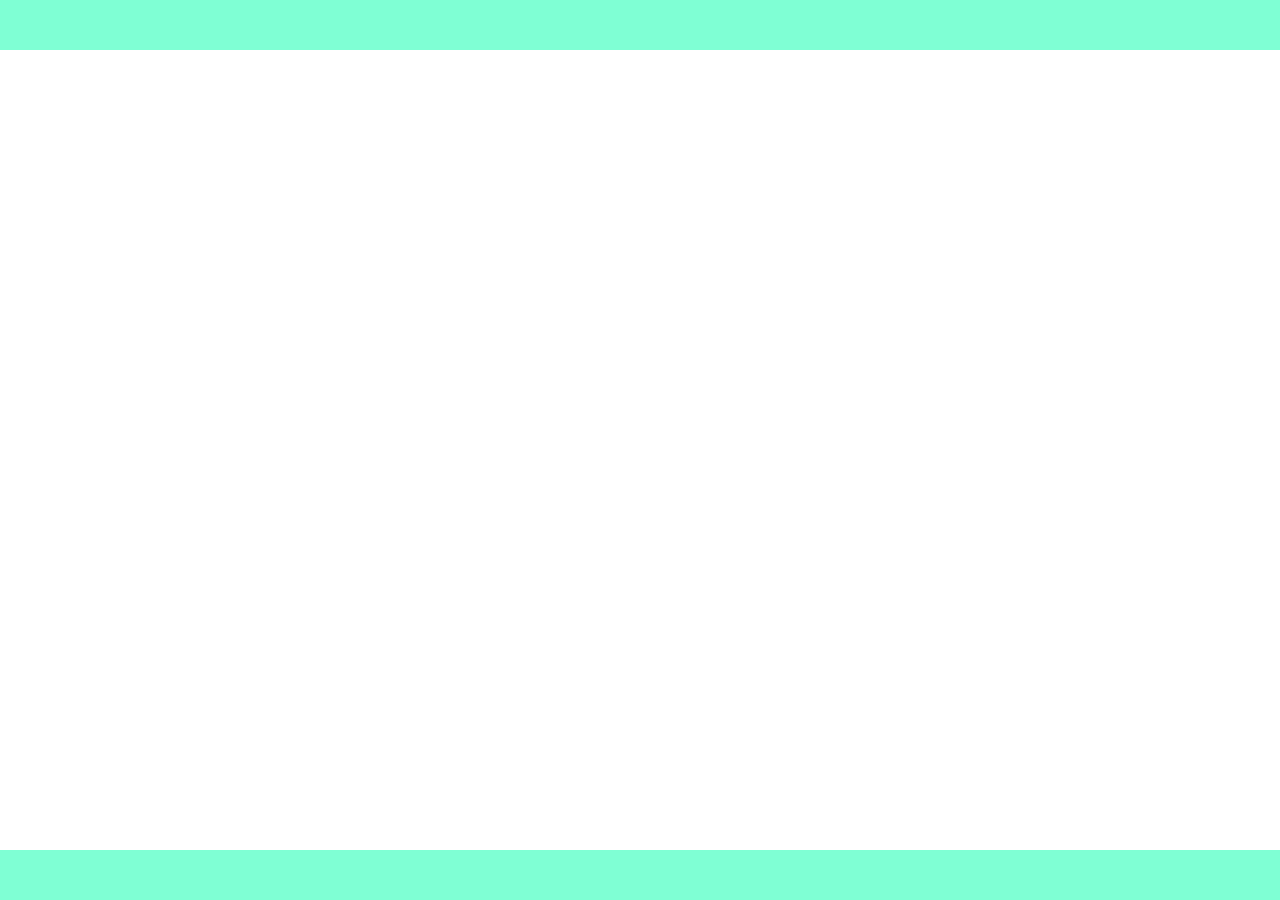
==== animationBlock.html @ 8c4215d2 "first commit" ====
<!DOCTYPE html>
<html lang="ru">
<head>
    <meta charset="UTF-8">
    <meta name="viewport" content="width=device-width, initial-scale=1.0">
    <title>Document</title>
    <link rel="stylesheet" href="css/style.css">
</head>
<body>
    <header>
        <div class="container conHeader">

        </div>
    </header>
    <main>
        <div class="container">

        </div>
    </main>
    <footer>
        <div class="container conFooter">
            
        </div>
    </footer>
</body>
</html>
---- css/style.css ----
*{
    margin: 0;
    padding: 0;
    box-sizing: border-box;
}
html,
body{
    height: 100%;
    min-height: 100%;
}
html{
    font-family: 'Century Gothic';
    scroll-behavior: smooth;
}
body{
    display: flex;
    flex-direction: column;
}
main{
    flex-grow: 1;
}
.container{
    max-width: 1205px;
    margin: 0 auto;
    position: relative;
}
.conHeader,.conFooter{
    display: flex;
    flex-direction: row;
    justify-content: left;
    align-items: center;
    width: 100%;
    height: 100%;
}
header,footer{
    background-color: aquamarine;
    min-height: 50px;
}

/* -------------------Задание 1--------------------- */
.block{
    min-height: 600px;
}
.bl1{
    background-color: burlywood;
}
.bl2{
    background-color: crimson;
}
.bl3{
    background-color: aqua;
}

/* -------------------Задание 2--------------------- */
@keyframes progressbar{
    from{
        transform: scaleX(0);
    }
    to{
        transform: scaleX(1);
    }
}

.progressbar{
    position: fixed;
    top: 0;
    left: 0;
    height: 5px;
    width: 100%;
    background-color: red;
    transform-origin: left center;
    transform: scaleX(0);
    animation: progressbar 1s linear;
    animation-timeline: scroll(root block);
    transition: transform 0.2s ease;
}

/* -------------------Задание 3--------------------- */
@keyframes grow{
    from{
        transform: scale(1);
    }
    to{
        transform: scale(1.2);
    }
}

.carousel{
    /* display: flex; */
    overflow-x: scroll;
    white-space: nowrap;
    /* align-items: center;
    height: 300px; */
}
.imgCarousel{
    width: 200px;
    height: 200px;
    border: 5px blue solid;
    border-radius: 10px;
    margin: 20px;

    animation: grow ease-in-out;
    animation-timeline: view(inline 50% 30%);
}
.horMain{
    display: flex;
    justify-content: center;
    align-items: center;
}
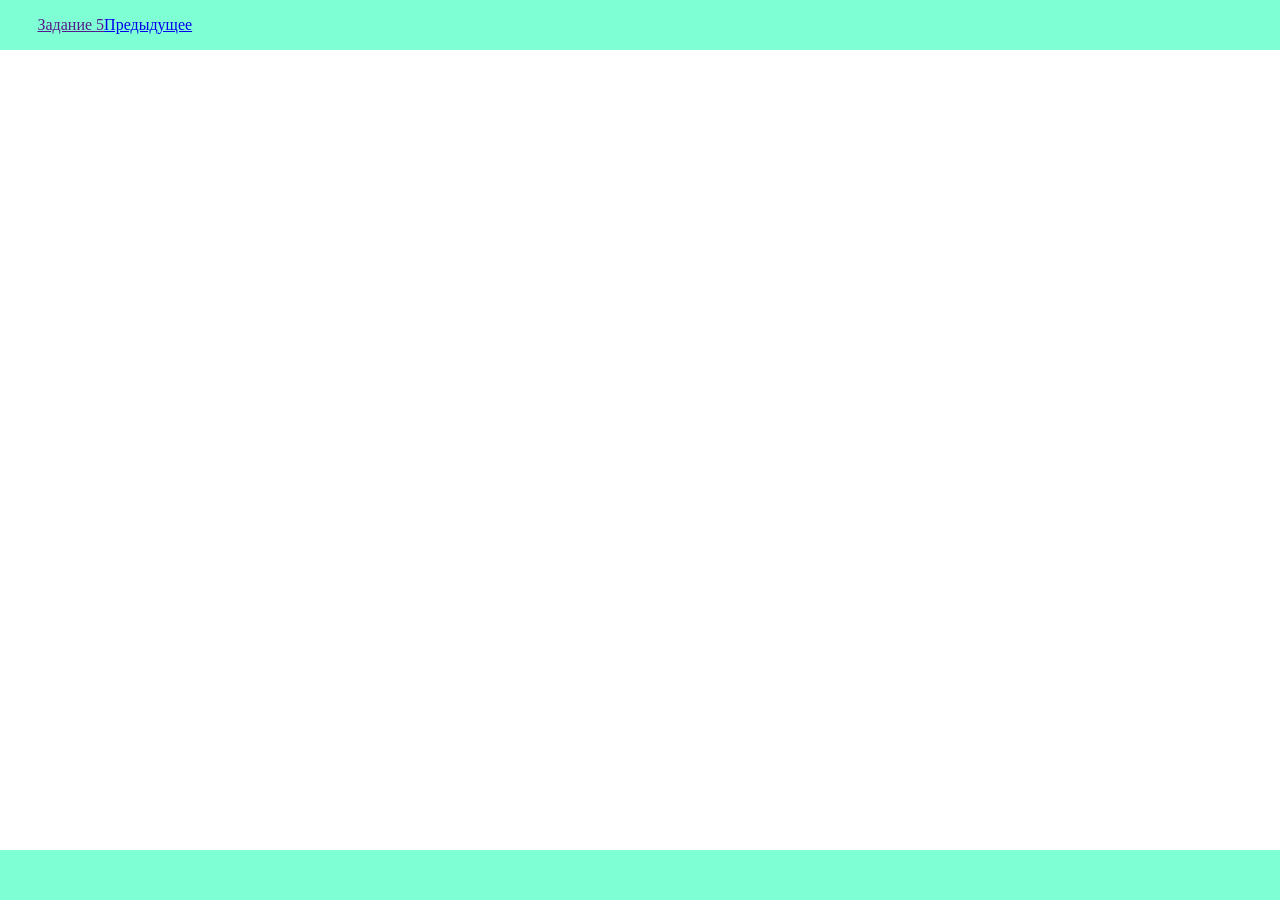
==== commit 1cb64283: "second commit" ====
--- a/animationBlock.html
+++ b/animationBlock.html
@@ -9,7 +9,8 @@
 <body>
     <header>
         <div class="container conHeader">
-
+            <a href="">Задание 5</a>
+            <a href="horizontalScr.html">Предыдущее</a>
         </div>
     </header>
     <main>
@@ -19,7 +20,7 @@
     </main>
     <footer>
         <div class="container conFooter">
-            
+
         </div>
     </footer>
 </body>
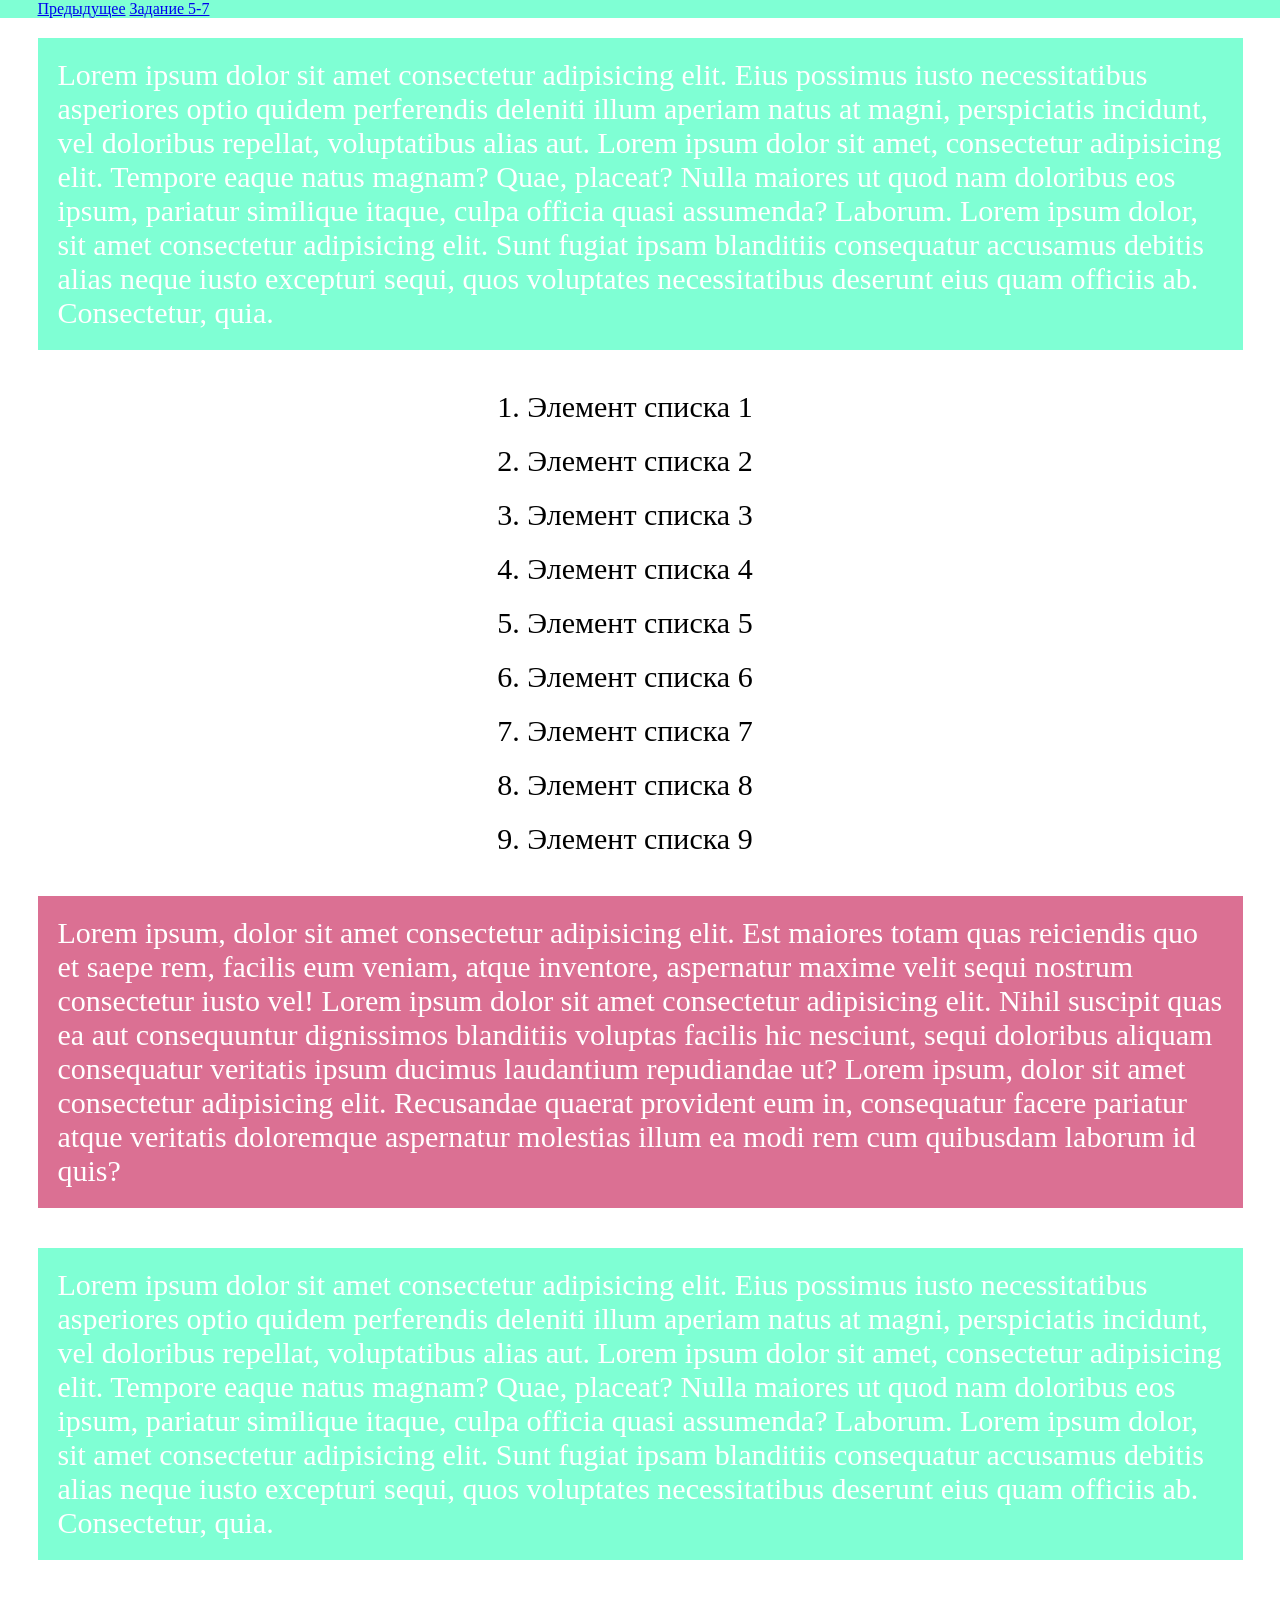
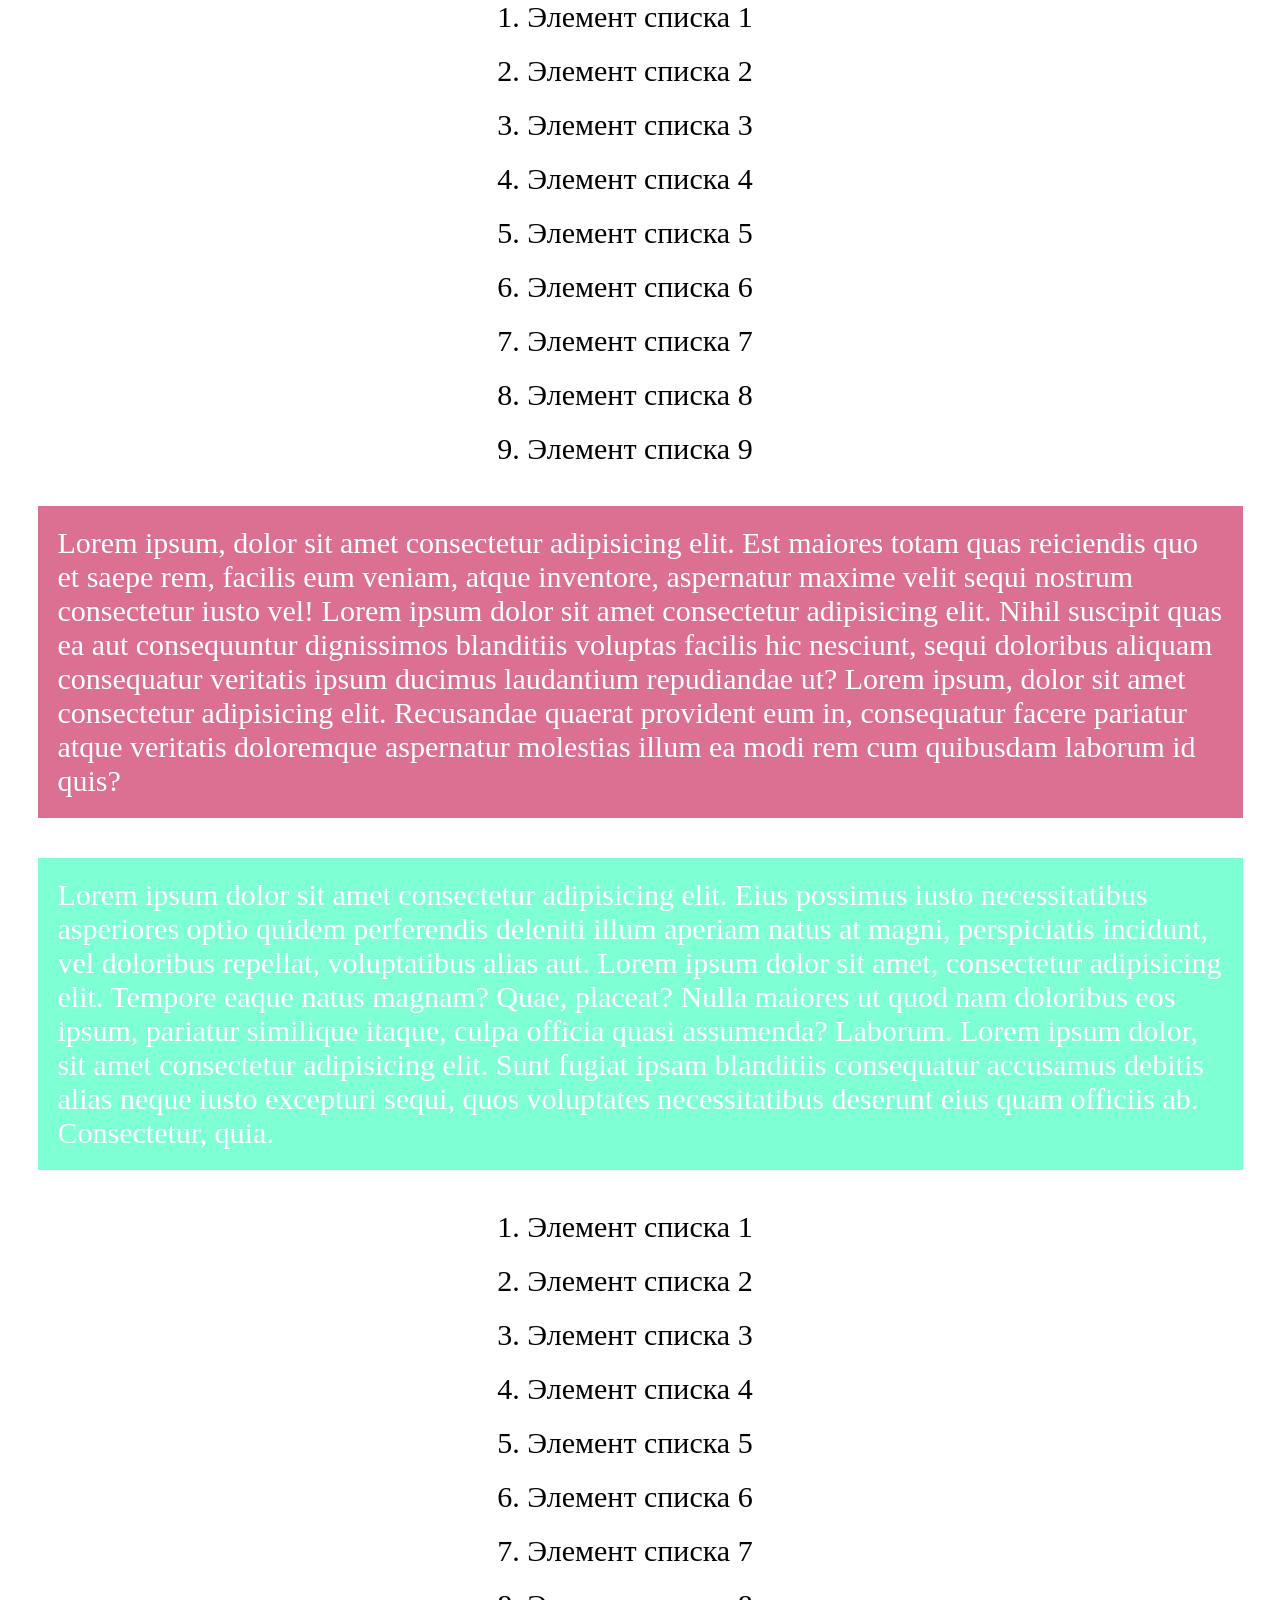
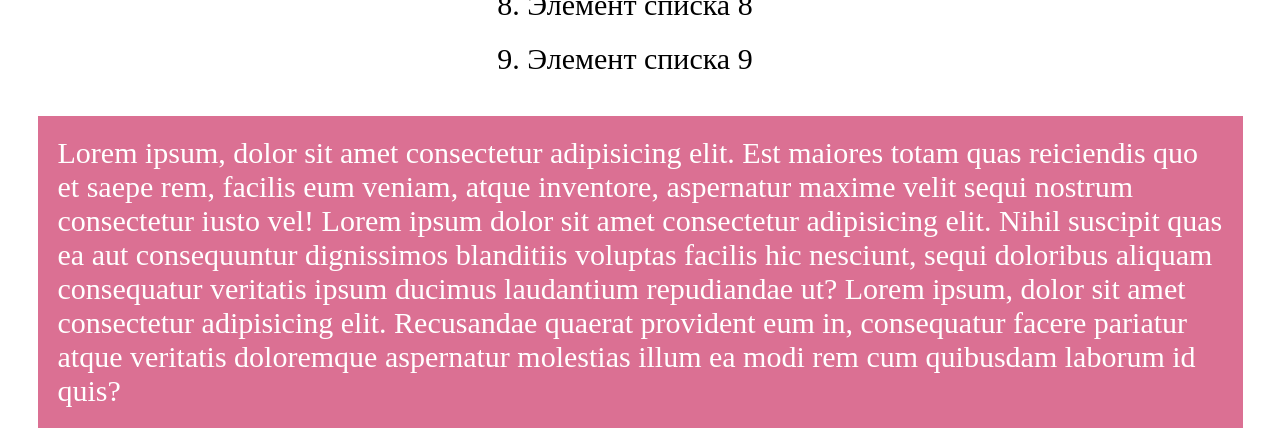
==== commit cdd5977b: "updatelol" ====
--- a/animationBlock.html
+++ b/animationBlock.html
@@ -7,15 +7,79 @@
     <link rel="stylesheet" href="css/style.css">
 </head>
 <body>
-    <header>
-        <div class="container conHeader">
-            <a href="">Задание 5</a>
+    <header class="header">
+        <div class="container">
             <a href="horizontalScr.html">Предыдущее</a>
+            <a href="fixedHeader.html">Задание 5-7</a>
         </div>
     </header>
     <main>
         <div class="container">
-
+            <div class="main-content">
+                <p class="box-1">
+                    Lorem ipsum dolor sit amet consectetur adipisicing elit. Eius possimus iusto necessitatibus asperiores optio quidem perferendis deleniti illum aperiam natus at magni, perspiciatis incidunt, vel doloribus repellat, voluptatibus alias aut.
+                    Lorem ipsum dolor sit amet, consectetur adipisicing elit. Tempore eaque natus magnam? Quae, placeat? Nulla maiores ut quod nam doloribus eos ipsum, pariatur similique itaque, culpa officia quasi assumenda? Laborum.
+                    Lorem ipsum dolor, sit amet consectetur adipisicing elit. Sunt fugiat ipsam blanditiis consequatur accusamus debitis alias neque iusto excepturi sequi, quos voluptates necessitatibus deserunt eius quam officiis ab. Consectetur, quia.
+                </p>
+                <ol class="list">
+                    <li class="list-item">Элемент списка 1</li>
+                    <li class="list-item">Элемент списка 2</li>
+                    <li class="list-item">Элемент списка 3</li>
+                    <li class="list-item">Элемент списка 4</li>
+                    <li class="list-item">Элемент списка 5</li>
+                    <li class="list-item">Элемент списка 6</li>
+                    <li class="list-item">Элемент списка 7</li>
+                    <li class="list-item">Элемент списка 8</li>
+                    <li class="list-item">Элемент списка 9</li>
+                </ol>
+                <p class="box-2">
+                    Lorem ipsum, dolor sit amet consectetur adipisicing elit. Est maiores totam quas reiciendis quo et saepe rem, facilis eum veniam, atque inventore, aspernatur maxime velit sequi nostrum consectetur iusto vel!
+                    Lorem ipsum dolor sit amet consectetur adipisicing elit. Nihil suscipit quas ea aut consequuntur dignissimos blanditiis voluptas facilis hic nesciunt, sequi doloribus aliquam consequatur veritatis ipsum ducimus laudantium repudiandae ut?
+                    Lorem ipsum, dolor sit amet consectetur adipisicing elit. Recusandae quaerat provident eum in, consequatur facere pariatur atque veritatis doloremque aspernatur molestias illum ea modi rem cum quibusdam laborum id quis?
+                </p>
+                <p class="box-1">
+                    Lorem ipsum dolor sit amet consectetur adipisicing elit. Eius possimus iusto necessitatibus asperiores optio quidem perferendis deleniti illum aperiam natus at magni, perspiciatis incidunt, vel doloribus repellat, voluptatibus alias aut.
+                    Lorem ipsum dolor sit amet, consectetur adipisicing elit. Tempore eaque natus magnam? Quae, placeat? Nulla maiores ut quod nam doloribus eos ipsum, pariatur similique itaque, culpa officia quasi assumenda? Laborum.
+                    Lorem ipsum dolor, sit amet consectetur adipisicing elit. Sunt fugiat ipsam blanditiis consequatur accusamus debitis alias neque iusto excepturi sequi, quos voluptates necessitatibus deserunt eius quam officiis ab. Consectetur, quia.
+                </p>
+                <ol class="list">
+                    <li class="list-item">Элемент списка 1</li>
+                    <li class="list-item">Элемент списка 2</li>
+                    <li class="list-item">Элемент списка 3</li>
+                    <li class="list-item">Элемент списка 4</li>
+                    <li class="list-item">Элемент списка 5</li>
+                    <li class="list-item">Элемент списка 6</li>
+                    <li class="list-item">Элемент списка 7</li>
+                    <li class="list-item">Элемент списка 8</li>
+                    <li class="list-item">Элемент списка 9</li>
+                </ol>
+                <p class="box-2">
+                    Lorem ipsum, dolor sit amet consectetur adipisicing elit. Est maiores totam quas reiciendis quo et saepe rem, facilis eum veniam, atque inventore, aspernatur maxime velit sequi nostrum consectetur iusto vel!
+                    Lorem ipsum dolor sit amet consectetur adipisicing elit. Nihil suscipit quas ea aut consequuntur dignissimos blanditiis voluptas facilis hic nesciunt, sequi doloribus aliquam consequatur veritatis ipsum ducimus laudantium repudiandae ut?
+                    Lorem ipsum, dolor sit amet consectetur adipisicing elit. Recusandae quaerat provident eum in, consequatur facere pariatur atque veritatis doloremque aspernatur molestias illum ea modi rem cum quibusdam laborum id quis?
+                </p>
+                <p class="box-1">
+                    Lorem ipsum dolor sit amet consectetur adipisicing elit. Eius possimus iusto necessitatibus asperiores optio quidem perferendis deleniti illum aperiam natus at magni, perspiciatis incidunt, vel doloribus repellat, voluptatibus alias aut.
+                    Lorem ipsum dolor sit amet, consectetur adipisicing elit. Tempore eaque natus magnam? Quae, placeat? Nulla maiores ut quod nam doloribus eos ipsum, pariatur similique itaque, culpa officia quasi assumenda? Laborum.
+                    Lorem ipsum dolor, sit amet consectetur adipisicing elit. Sunt fugiat ipsam blanditiis consequatur accusamus debitis alias neque iusto excepturi sequi, quos voluptates necessitatibus deserunt eius quam officiis ab. Consectetur, quia.
+                </p>
+                <ol class="list">
+                    <li class="list-item">Элемент списка 1</li>
+                    <li class="list-item">Элемент списка 2</li>
+                    <li class="list-item">Элемент списка 3</li>
+                    <li class="list-item">Элемент списка 4</li>
+                    <li class="list-item">Элемент списка 5</li>
+                    <li class="list-item">Элемент списка 6</li>
+                    <li class="list-item">Элемент списка 7</li>
+                    <li class="list-item">Элемент списка 8</li>
+                    <li class="list-item">Элемент списка 9</li>
+                </ol>
+                <p class="box-2">
+                    Lorem ipsum, dolor sit amet consectetur adipisicing elit. Est maiores totam quas reiciendis quo et saepe rem, facilis eum veniam, atque inventore, aspernatur maxime velit sequi nostrum consectetur iusto vel!
+                    Lorem ipsum dolor sit amet consectetur adipisicing elit. Nihil suscipit quas ea aut consequuntur dignissimos blanditiis voluptas facilis hic nesciunt, sequi doloribus aliquam consequatur veritatis ipsum ducimus laudantium repudiandae ut?
+                    Lorem ipsum, dolor sit amet consectetur adipisicing elit. Recusandae quaerat provident eum in, consequatur facere pariatur atque veritatis doloremque aspernatur molestias illum ea modi rem cum quibusdam laborum id quis?
+                </p>
+            </div>
         </div>
     </main>
     <footer>
--- a/css/style.css
+++ b/css/style.css
@@ -34,7 +34,6 @@
 }
 header,footer{
     background-color: aquamarine;
-    min-height: 50px;
 }
 
 /* -------------------Задание 1--------------------- */
@@ -106,4 +105,155 @@
     display: flex;
     justify-content: center;
     align-items: center;
+}
+
+/* -------------------Задание 4--------------------- */
+@keyframes appearance{
+    from{
+        opacity: 0;
+        transform: scale(0.6);
+    }
+    to{
+        opacity: 1;
+        transform: scale(1);
+    }
+}
+@keyframes bounceInRight{
+    from{
+        transform: translateX(400%);
+        opacity: 0;
+    }
+    to{
+        transform: translateX(0);
+        opacity: 1;
+    }
+}
+@keyframes box2{
+    0%{
+        transform: translateY(400%) rotate(360deg) scale(0.6);
+        opacity: 0;
+    }
+    50%{
+        transform: translateY(100%) rotate(180deg) scale(1);
+        opacity: 0.5;
+    }
+    100%{
+        transform: translateY(0) rotate(0) scale(1);
+        opacity: 1;
+    }
+}
+
+.main-content{
+    display: flex;
+    flex-direction: column;
+    justify-content: center;
+    align-items: center;
+    font-size: 30px;
+}
+.box-1, .box-2{
+    margin-top: 20px;
+    margin-bottom: 20px;
+    padding: 20px;
+    color: white;
+}
+.box-1{
+    background-color: aquamarine;
+    animation: appearance ease-in-out;
+    animation-timeline: view();
+    animation-range: entry 100% contain 50%;
+}
+.box-2{
+    background-color: palevioletred;
+    
+    animation: box2 ease;
+    animation-timeline: view();
+    animation-range: entry 100% contain 50%;
+}
+.header{
+    height: 100%;
+}
+.list-item{
+    margin: 20px;
+    animation: bounceInRight;
+    animation-timeline: view();
+    animation-range: entry 0% cover 50%;
+}
+
+
+/* -------------------Задание 5-6--------------------- */
+@keyframes bright{
+    from{
+        color: black;
+        opacity: 0;
+    }
+    to{
+        color: red;
+        opacity: 1;
+    }
+}
+@keyframes fade{
+    0%{
+        opacity: 0;
+        position: fixed;
+    }
+    20%,100%{
+        opacity: 1;
+        position: fixed;
+    }
+}
+
+.fixedHeader{
+    position: absolute;
+    top: 0;
+    left: 0;
+    right: 0;
+    max-width: 100%;
+    color: white;
+    background-color: #2d2d44;
+    height: 100px;
+    animation-name:fade;
+    animation-duration: auto;
+    animation-timeline: scroll(root block);
+    animation-range: 100vh 100%;
+}
+.conA{
+    color: white;
+}
+.main5{
+    min-height: 500vh;
+    display: grid;
+    background-color: #f8f8f8;
+    margin-top: 100px;
+    grid-template-rows: repeat(3,1fr);
+}
+.section{
+    view-timeline-name: --section-timeline;
+    view-timeline-axis:y;
+}
+.section h2{
+    animation: bright;
+    animation-timeline: --section-timeline;
+    animation-range:entry 0% cover 50%;
+}
+
+
+/* -------------------Задание 7--------------------- */
+::-webkit-scrollbar {
+  width: 20px;
+  height: 10px;
+}
+
+::-webkit-scrollbar-track {
+  background: #f1f1f1; 
+  border-radius: 5px;
+}
+
+::-webkit-scrollbar-thumb {
+  background: #2d15ff; 
+  border-radius: 5px;
+  border: 2px solid #d2ff08;
+}
+
+::-webkit-scrollbar-thumb:hover {
+  background: #ff0000; 
 }
